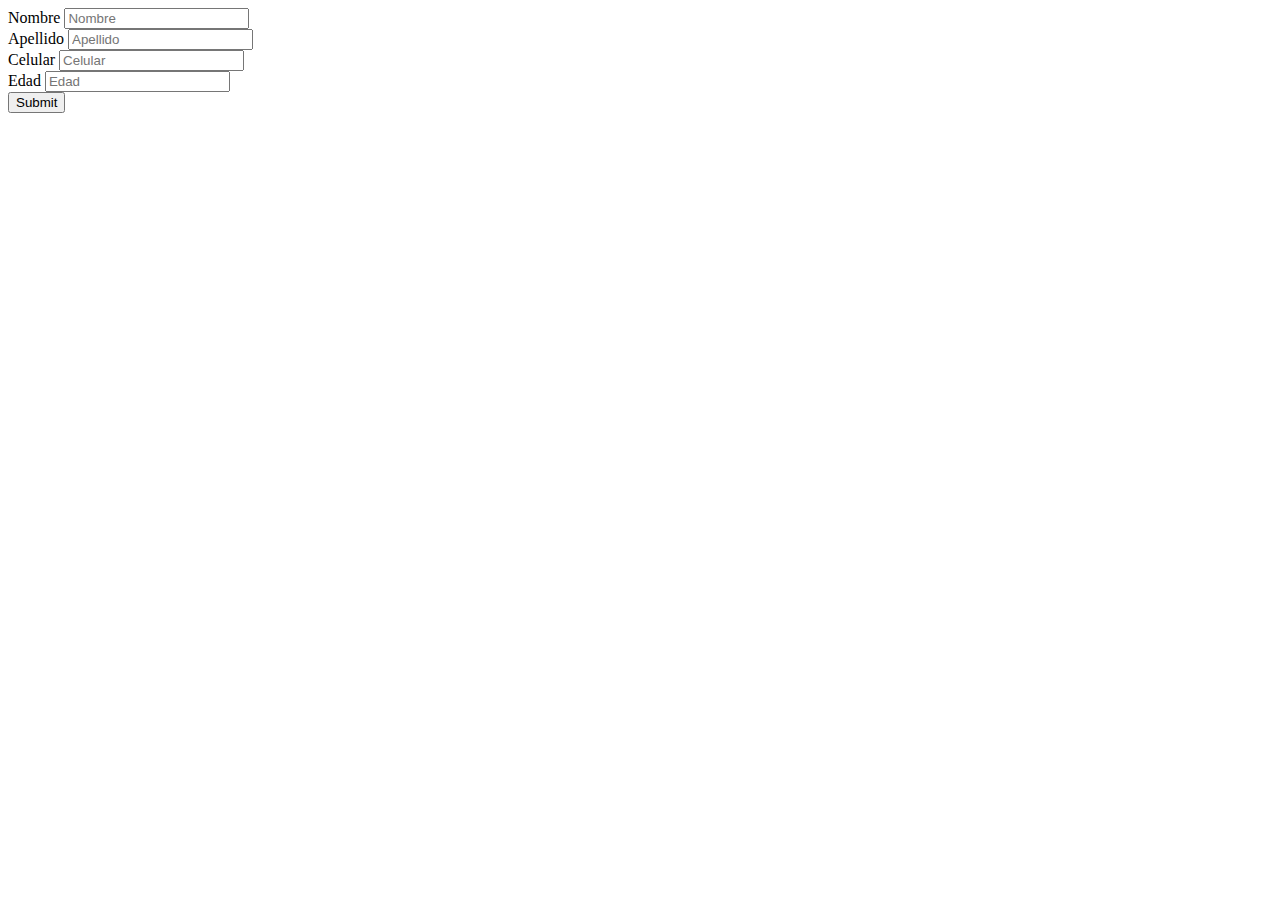
==== src/main/resources/templates/form.html @ b32954fe "Realizacion de operaciones crud con Jpa service" ====
<!DOCTYPE html>
<html lang="en">
<head>
    <meta charset="UTF-8">
    <meta http-equiv="X-UA-Compatible" content="IE=edge">
    <meta name="viewport" content="width=device-width, initial-scale=1.0">
    <link rel="stylesheet" href="https://cdn.jsdelivr.net/npm/bootstrap@4.6.2/dist/css/bootstrap.min.css" integrity="sha384-xOolHFLEh07PJGoPkLv1IbcEPTNtaed2xpHsD9ESMhqIYd0nLMwNLD69Npy4HI+N" crossorigin="anonymous">
    <title>Crud</title>
</head>
<body>
    <form th:action="@{/usuario/registrar}" th:object="${usuario}" method="post">
        <input type="hidden" th:field="*{id}" class="form-control" placeholder="Nombre">
        <div class="form-group">
          <label >Nombre</label>
          <input type="text" th:field="*{nombre}" class="form-control" placeholder="Nombre">
        </div>

        <div class="form-group">
          <label >Apellido</label>
          <input type="text" th:field="*{apellido}" class="form-control"  placeholder="Apellido">
        </div>

        <div class="form-group">
            <label >Celular</label>
            <input type="text" th:field="*{celular}" class="form-control"  placeholder="Celular">
          </div>

          <div class="form-group">
            <label >Edad</label>
            <input type="number" th:field="*{edad}" class="form-control"  placeholder="Edad">
          </div>

        <input type="submit" class="btn btn-primary"></input>
      </form>







<script src="https://cdn.jsdelivr.net/npm/jquery@3.5.1/dist/jquery.slim.min.js" integrity="sha384-DfXdz2htPH0lsSSs5nCTpuj/zy4C+OGpamoFVy38MVBnE+IbbVYUew+OrCXaRkfj" crossorigin="anonymous"></script>
<script src="https://cdn.jsdelivr.net/npm/bootstrap@4.6.2/dist/js/bootstrap.bundle.min.js" integrity="sha384-Fy6S3B9q64WdZWQUiU+q4/2Lc9npb8tCaSX9FK7E8HnRr0Jz8D6OP9dO5Vg3Q9ct" crossorigin="anonymous"></script>
<script src="https://cdn.jsdelivr.net/npm/jquery@3.5.1/dist/jquery.slim.min.js" integrity="sha384-DfXdz2htPH0lsSSs5nCTpuj/zy4C+OGpamoFVy38MVBnE+IbbVYUew+OrCXaRkfj" crossorigin="anonymous"></script>
<script src="https://cdn.jsdelivr.net/npm/popper.js@1.16.1/dist/umd/popper.min.js" integrity="sha384-9/reFTGAW83EW2RDu2S0VKaIzap3H66lZH81PoYlFhbGU+6BZp6G7niu735Sk7lN" crossorigin="anonymous"></script>
<script src="https://cdn.jsdelivr.net/npm/bootstrap@4.6.2/dist/js/bootstrap.min.js" integrity="sha384-+sLIOodYLS7CIrQpBjl+C7nPvqq+FbNUBDunl/OZv93DB7Ln/533i8e/mZXLi/P+" crossorigin="anonymous"></script>
</body>
</html>
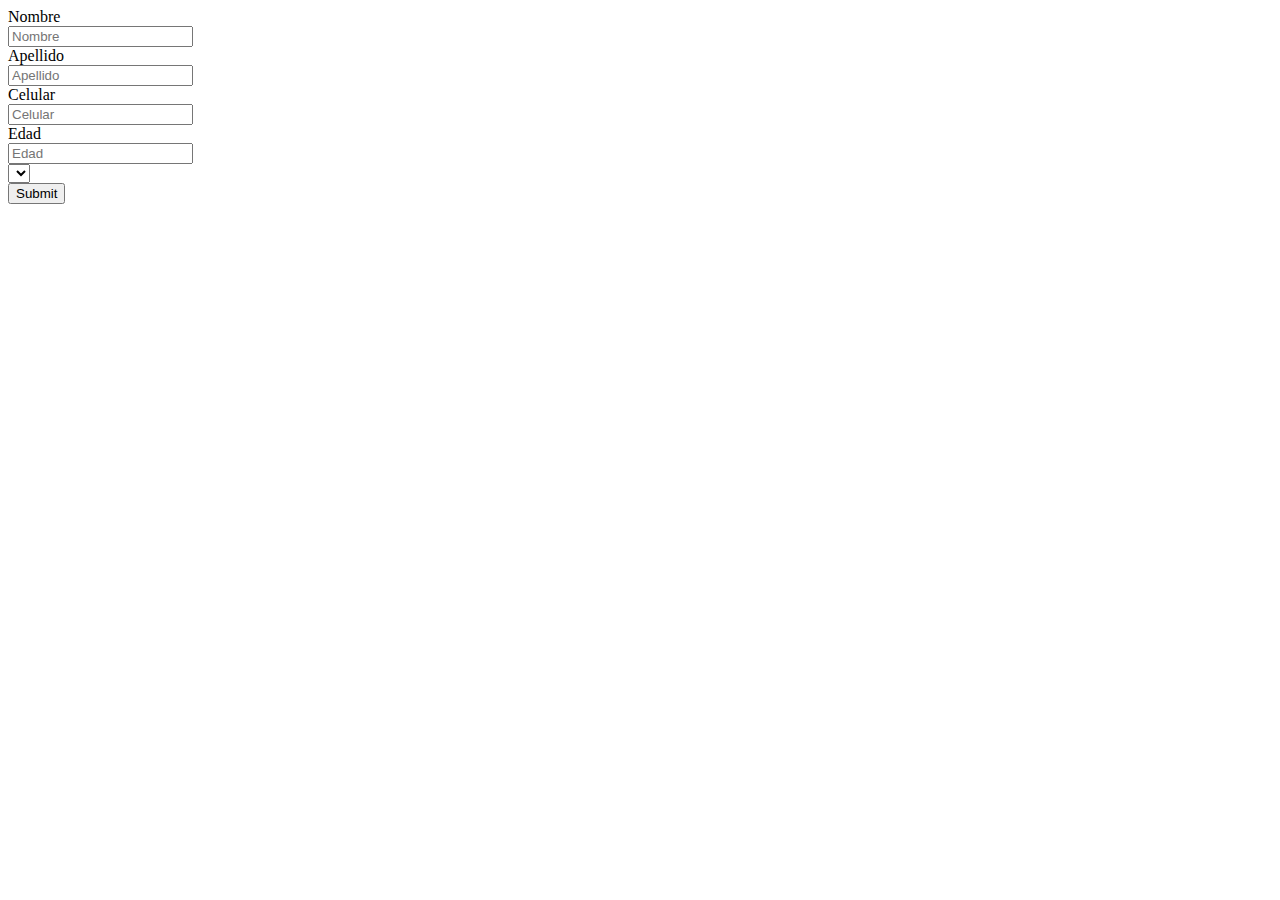
==== commit 417e108e: "Se realizo el mapeo entre 2 tablas de usuario y rol, se utilizo el modulo de spring data Jpa para re" ====
--- a/src/main/resources/templates/form.html
+++ b/src/main/resources/templates/form.html
@@ -5,10 +5,16 @@
     <meta http-equiv="X-UA-Compatible" content="IE=edge">
     <meta name="viewport" content="width=device-width, initial-scale=1.0">
     <link rel="stylesheet" href="https://cdn.jsdelivr.net/npm/bootstrap@4.6.2/dist/css/bootstrap.min.css" integrity="sha384-xOolHFLEh07PJGoPkLv1IbcEPTNtaed2xpHsD9ESMhqIYd0nLMwNLD69Npy4HI+N" crossorigin="anonymous">
+    <link href="https://cdn.jsdelivr.net/npm/bootstrap@5.0.2/dist/css/bootstrap.min.css" rel="stylesheet" integrity="sha384-EVSTQN3/azprG1Anm3QDgpJLIm9Nao0Yz1ztcQTwFspd3yD65VohhpuuCOmLASjC" crossorigin="anonymous">
+    <script src="https://cdn.jsdelivr.net/npm/bootstrap@5.0.2/dist/js/bootstrap.bundle.min.js" integrity="sha384-MrcW6ZMFYlzcLA8Nl+NtUVF0sA7MsXsP1UyJoMp4YLEuNSfAP+JcXn/tWtIaxVXM" crossorigin="anonymous"></script>
+    <script src="https://cdn.jsdelivr.net/npm/@popperjs/core@2.9.2/dist/umd/popper.min.js" integrity="sha384-IQsoLXl5PILFhosVNubq5LC7Qb9DXgDA9i+tQ8Zj3iwWAwPtgFTxbJ8NT4GN1R8p" crossorigin="anonymous"></script>
+    <script src="https://cdn.jsdelivr.net/npm/bootstrap@5.0.2/dist/js/bootstrap.min.js" integrity="sha384-cVKIPhGWiC2Al4u+LWgxfKTRIcfu0JTxR+EQDz/bgldoEyl4H0zUF0QKbrJ0EcQF" crossorigin="anonymous"></script>
+    <link rel="stylesheet" href="../static/styles.css">
     <title>Crud</title>
 </head>
 <body>
-    <form th:action="@{/usuario/registrar}" th:object="${usuario}" method="post">
+<div class="container">
+<form th:action="@{/usuario/registrar}" th:object="${usuario}" method="post">
         <input type="hidden" th:field="*{id}" class="form-control" placeholder="Nombre">
         <div class="form-group">
           <label >Nombre</label>
@@ -30,9 +36,17 @@
             <input type="number" th:field="*{edad}" class="form-control"  placeholder="Edad">
           </div>
 
+          <div class="form-group">
+            <select th:field="*{rol}">
+              <th:block th:each="rol : ${rolF}">
+                <option th:text="${rol.nombre}" th:value="${rol.id}"></option>
+              </th:block>
+            </select>
+          </div>
+
         <input type="submit" class="btn btn-primary"></input>
       </form>
-
+</div>
 
 
 
--- a/src/main/resources/static/styles.css
+++ b/src/main/resources/static/styles.css
@@ -0,0 +1,6 @@
+.container{
+    width: 10rem;
+}
+.bienvenida{
+    margin-top: 100px;
+}